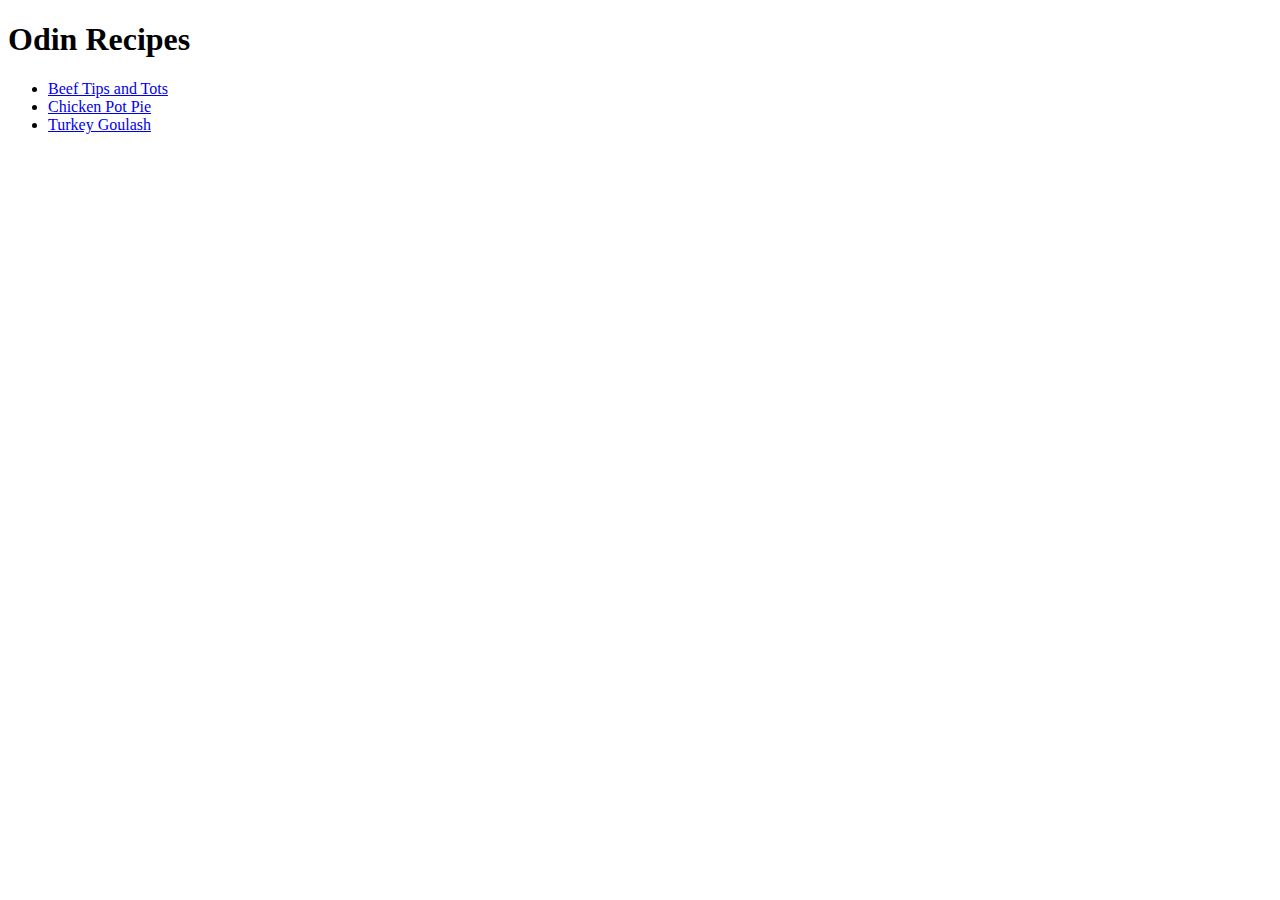
==== index.html @ 9088814e "Complete Odin Recipes Project" ====
<!DOCTYPE html>
<html lang="en">
    <head>
        <meta charset="utf-8">
        <title>Odin Recipes</title>
    </head>

    <body>
        <h1>Odin Recipes</h1>
        <ul>
            <li><a href="./recipes/beef-tips-and-tots.html">Beef Tips and Tots</a></li>
            <li><a href="./recipes/chicken-pot-pie.html">Chicken Pot Pie</a></li>
            <li><a href="./recipes/turkey-goulash.html">Turkey Goulash</a></li>
        </ul>
    </body>
</html>
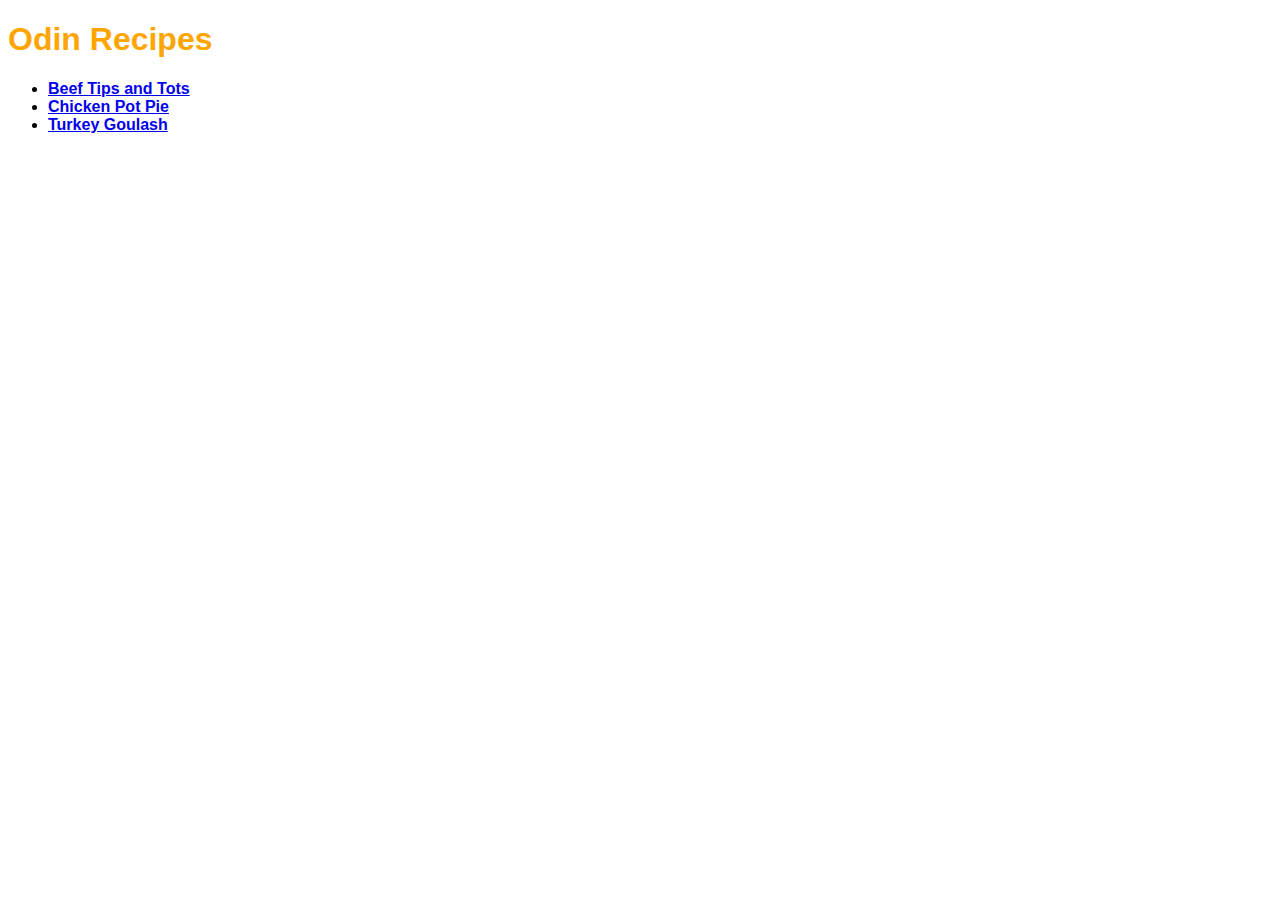
==== commit 7cfbebc6: "Add Style to all pages" ====
--- a/index.html
+++ b/index.html
@@ -3,6 +3,7 @@
     <head>
         <meta charset="utf-8">
         <title>Odin Recipes</title>
+        <link rel="stylesheet" href="./style.css">
     </head>
 
     <body>
--- a/style.css
+++ b/style.css
@@ -0,0 +1,16 @@
+body {
+    font-family: "Verdana", "Tahoma", sans-serif;
+}
+
+h1, h3 {
+    color:orange;
+}
+
+a {
+    font-weight: 650;
+}
+
+img {
+    height: auto;
+    width: 300px;
+}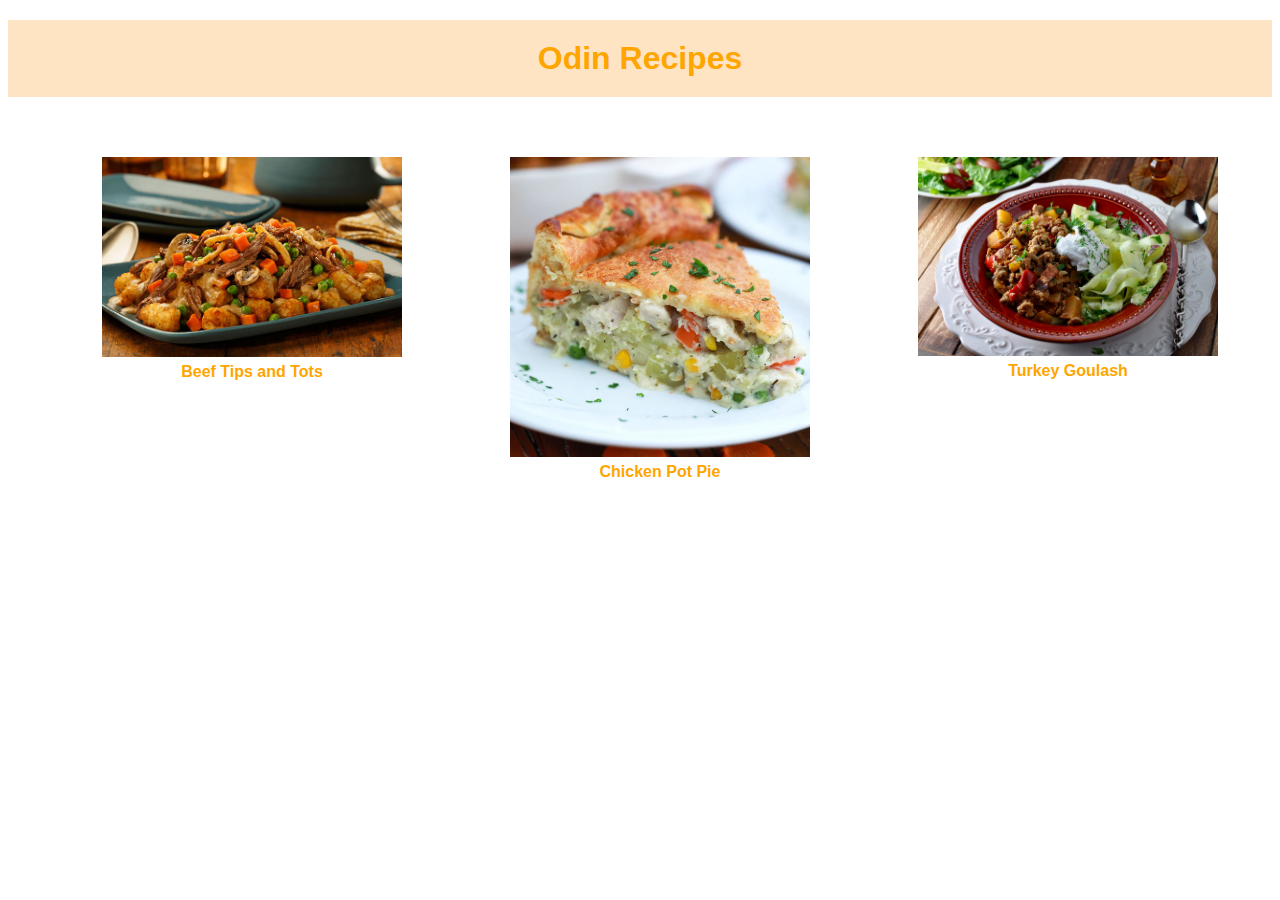
==== commit 12914ed4: "Style homepage I style-d the homepage a little by centering the title and arranging the recipes in t" ====
--- a/index.html
+++ b/index.html
@@ -7,11 +7,28 @@
     </head>
 
     <body>
-        <h1>Odin Recipes</h1>
-        <ul>
-            <li><a href="./recipes/beef-tips-and-tots.html">Beef Tips and Tots</a></li>
-            <li><a href="./recipes/chicken-pot-pie.html">Chicken Pot Pie</a></li>
-            <li><a href="./recipes/turkey-goulash.html">Turkey Goulash</a></li>
+        <h1 class="page-title">Odin Recipes</h1>
+        <ul class="recipes">
+            <div class="beef">
+                <a href="./recipes/beef-tips-and-tots.html">
+                    <img src="./images/beef-tips-and-tots" alt="Beef Tips and Tots">
+                    <li>Beef Tips and Tots</li>
+                </a>
+            </div>
+
+            <div class="chicken-pot">
+                <a href="./recipes/chicken-pot-pie.html">
+                    <img src="./images/chicken-pot-pie" alt="Chicken pot pie">
+                    <li>Chicken Pot Pie</li>
+                </a>
+            </div>
+
+            <div class="turkey-goulash">
+                <a href="./recipes/turkey-goulash.html">
+                    <img src="./images/turkey-goulash" alt="Turkey Goulash">
+                    <li>Turkey Goulash</li>
+                </a>
+            </div>
         </ul>
     </body>
 </html>--- a/style.css
+++ b/style.css
@@ -8,9 +8,35 @@
 
 a {
     font-weight: 650;
+    text-decoration: none;
 }
 
 img {
     height: auto;
     width: 300px;
+}
+
+.recipes {
+    list-style-type: none;
+    display: flex;
+    justify-content: space-around;
+}
+
+.page-title {
+    margin: 20px;
+    margin-left: 0px;
+    margin-right: 0px;
+    background-color: bisque;
+    padding: 20px;
+    text-align: center;
+}
+
+.beef > a, .chicken-pot > a, .turkey-goulash > a {
+    display: flex;
+    flex-direction: column;
+    justify-content: center;
+    align-items: center;
+    gap: 6px;
+    margin-top: 40px;
+    color: orange;
 }